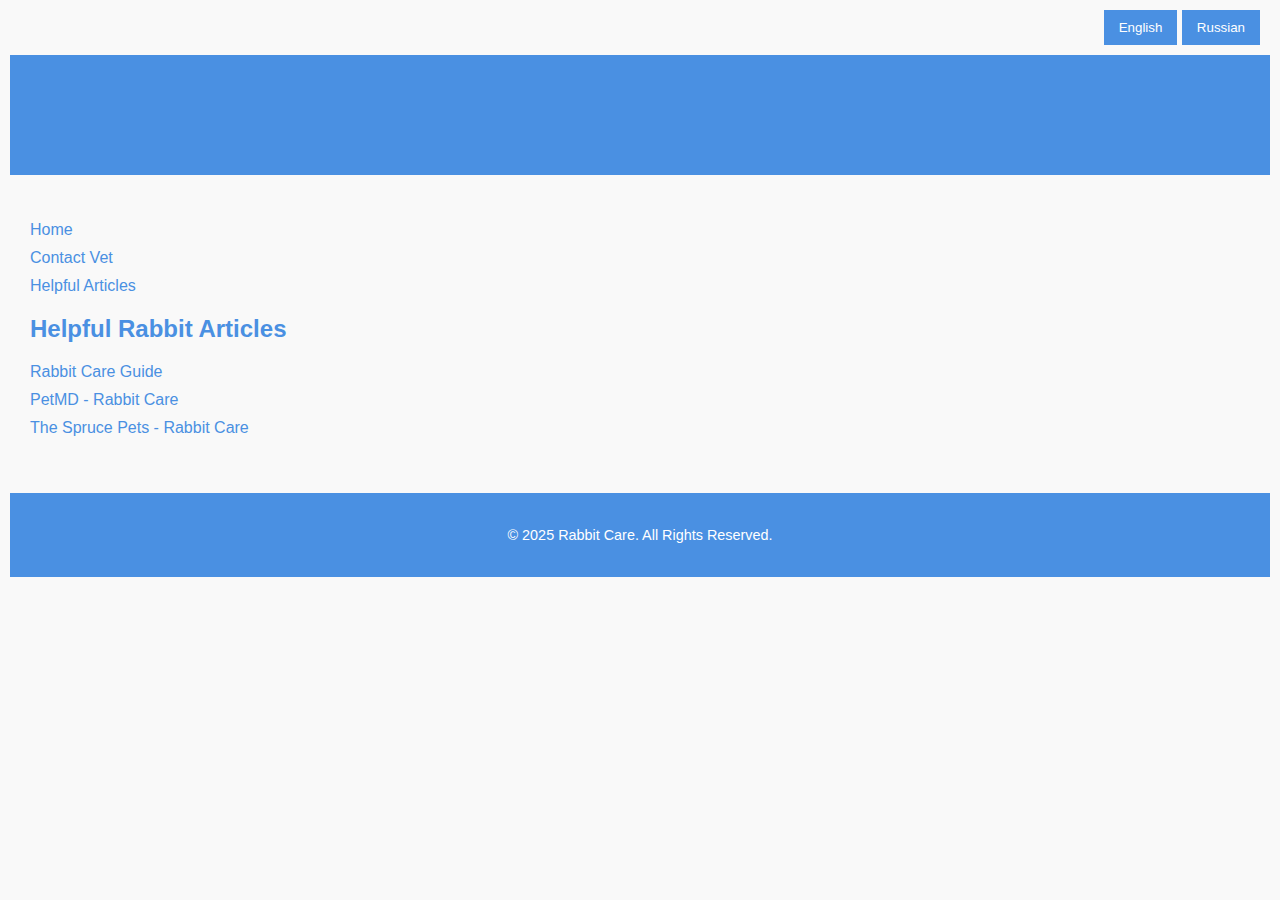
==== articles.html @ 2376d32b "fix" ====
<!DOCTYPE html>
<html lang="en">
<head>
  <meta charset="UTF-8">
  <meta name="viewport" content="width=device-width, initial-scale=1.0">
  <title>Helpful Rabbit Articles - Rabbit Care Instructions</title>
  <link rel="stylesheet" href="styles.css">
</head>
<body>
  <!-- Language Toggle -->
  <div class="language-toggle">
    <button onclick="toggleLanguage('en')">English</button>
    <button onclick="toggleLanguage('ru')">Russian</button>
  </div>

  <header>
    <h1 id="site-title">Rabbit Care Instructions</h1>
  </header>

  <main>
    <!-- Navigation Links -->
    <nav>
      <ul>
        <li><a href="index.html">Home</a></li>
        <li><a href="contact.html">Contact Vet</a></li>
        <li><a href="articles.html">Helpful Articles</a></li>
      </ul>
    </nav>

    <!-- Links to Common Rabbit Articles -->
    <section id="articles">
      <h2 id="articles-title">Helpful Rabbit Articles</h2>
      <ul>
        <li><a href="https://www.rabbit.org/care/" target="_blank" id="article-1">Rabbit Care Guide</a></li>
        <li><a href="https://www.petmd.com/rabbit" target="_blank" id="article-2">PetMD - Rabbit Care</a></li>
        <li><a href="https://www.thesprucepets.com/rabbit-care-1238460" target="_blank" id="article-3">The Spruce Pets - Rabbit Care</a></li>
      </ul>
    </section>
  </main>

  <footer>
    <p>&copy; 2025 Rabbit Care. All Rights Reserved.</p>
  </footer>

  <script src="scripts.js"></script>
</body>
</html>
---- styles.css ----
/* General Styles */
body {
  font-family: Arial, sans-serif;
  background-color: #f9f9f9;
  color: #333;
  margin: 0;
  padding: 0;
}

header, main, footer {
  padding: 20px;
  margin: 10px;
}

h1, h2 {
  color: #4a90e2;
}

ul {
  list-style-type: none;
  padding: 0;
}

li {
  margin: 10px 0;
}

a {
  text-decoration: none;
  color: #4a90e2;
}

a:hover {
  text-decoration: underline;
}

/* Language Toggle */
.language-toggle {
  text-align: right;
  margin: 10px 20px;
}

.language-toggle button {
  padding: 10px 15px;
  background-color: #4a90e2;
  color: white;
  border: none;
  cursor: pointer;
}

.language-toggle button:hover {
  background-color: #357ab7;
}

/* Header and Footer */
header, footer {
  background-color: #4a90e2;
  color: white;
  text-align: center;
}

footer {
  margin-top: 20px;
  font-size: 0.9em;
}

/* Checklist Styling */
.check-item {
  margin-right: 10px;
}

.check-item + label {
  cursor: pointer;
}
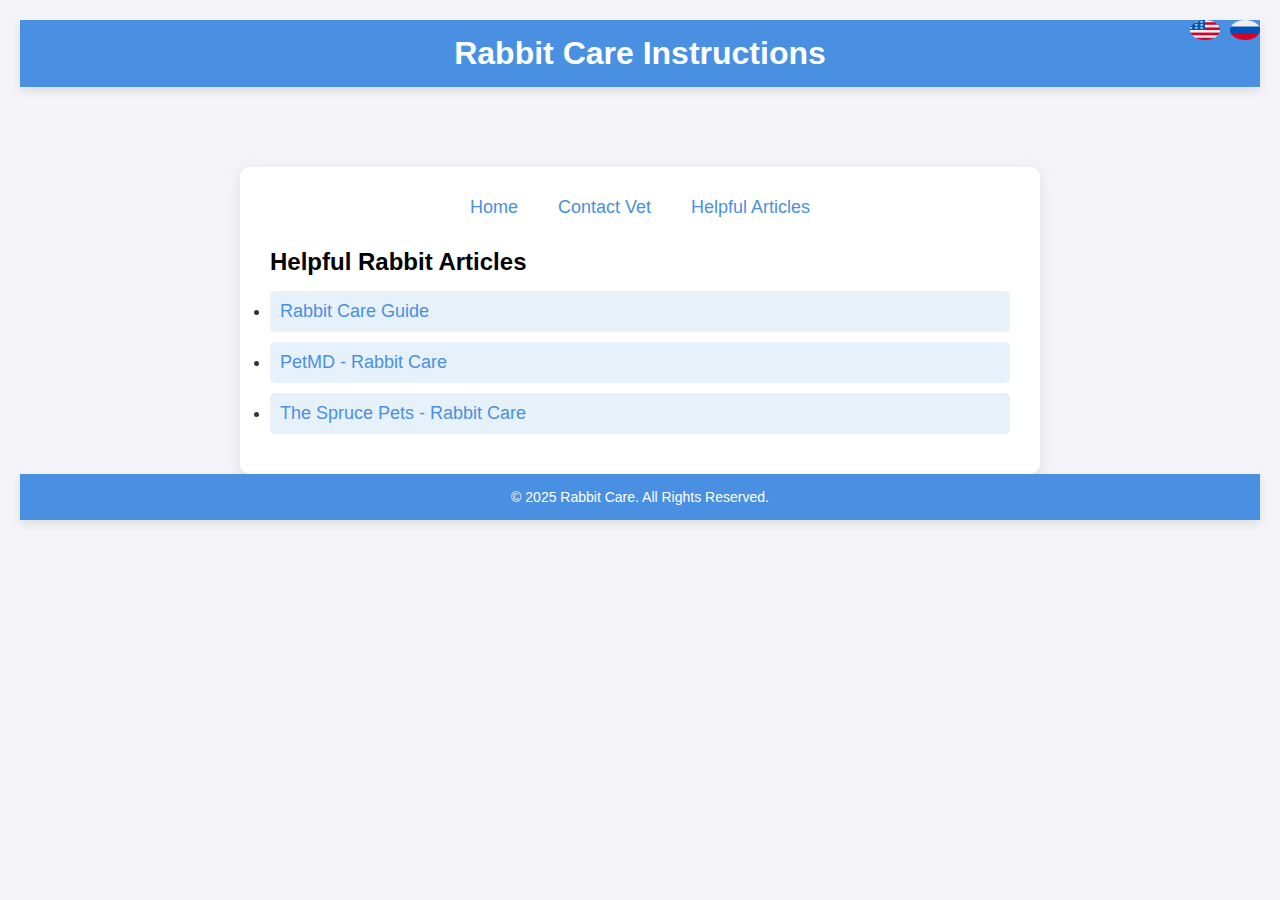
==== commit 94ca904b: "add language button" ====
--- a/articles.html
+++ b/articles.html
@@ -8,10 +8,11 @@
 </head>
 <body>
   <!-- Language Toggle -->
-  <div class="language-toggle">
-    <button onclick="toggleLanguage('en')">English</button>
-    <button onclick="toggleLanguage('ru')">Russian</button>
-  </div>
+<div class="language-toggle">
+    <img src="united-states.png" alt="English" onclick="toggleLanguage('en')" class="flag-icon">
+    <img src="russia.png" alt="Russian" onclick="toggleLanguage('ru')" class="flag-icon">
+</div>
+
 
   <header>
     <h1 id="site-title">Rabbit Care Instructions</h1>
--- a/styles.css
+++ b/styles.css
@@ -1,74 +1,291 @@
-/* General Styles */
-body {
-  font-family: Arial, sans-serif;
-  background-color: #f9f9f9;
-  color: #333;
+/* Reset some basic styles for cross-browser consistency */
+* {
   margin: 0;
   padding: 0;
-}
-
-header, main, footer {
+  box-sizing: border-box;
+}
+
+/* Body Styles */
+body {
+  font-family: 'Arial', sans-serif;
+  background-color: #f4f4f9;
+  color: #333;
+  display: flex;
+  flex-direction: column;
+  align-items: center;
+  justify-content: flex-start;
+  min-height: 100vh;
+  text-align: center;
   padding: 20px;
-  margin: 10px;
 }
 
 h1, h2 {
-  color: #4a90e2;
-}
-
-ul {
-  list-style-type: none;
-  padding: 0;
-}
-
-li {
-  margin: 10px 0;
-}
-
-a {
-  text-decoration: none;
-  color: #4a90e2;
-}
-
-a:hover {
-  text-decoration: underline;
-}
-
-/* Language Toggle */
-.language-toggle {
-  text-align: right;
-  margin: 10px 20px;
-}
-
-.language-toggle button {
-  padding: 10px 15px;
-  background-color: #4a90e2;
-  color: white;
-  border: none;
-  cursor: pointer;
-}
-
-.language-toggle button:hover {
-  background-color: #357ab7;
-}
-
-/* Header and Footer */
+  font-family: 'Segoe UI', Tahoma, Geneva, Verdana, sans-serif;
+  font-weight: 600;
+  margin-bottom: 15px;
+}
+h1{
+  color: #ffffff;
+}
+h2 {
+  color: #000000;
+  margin-top: 20px;
+}
+
+/* Header & Footer Styles */
 header, footer {
   background-color: #4a90e2;
   color: white;
-  text-align: center;
+  padding: 15px;
+  width: 100%;
+  box-shadow: 0 4px 10px rgba(0, 0, 0, 0.1);
 }
 
 footer {
-  margin-top: 20px;
-  font-size: 0.9em;
-}
-
-/* Checklist Styling */
+  position: relative;
+  font-size: 0.85em;
+}
+
+header h1 {
+  font-size: 2em;
+  margin: 0;
+}
+
+/* Language Toggle Button Styles */
+/* General Styles for the Language Toggle */
+.language-toggle {
+  position: absolute;
+  top: 20px;
+  right: 20px;
+  z-index: 999;
+  display: flex;
+  gap: 10px;
+}
+
+.flag-icon {
+  width: 30px;  /* Set size for flag icons */
+  height: 20px;
+  cursor: pointer;
+  transition: transform 0.3s ease-in-out;
+}
+
+.flag-icon:hover {
+  transform: scale(1.1);  /* Slight zoom effect on hover */
+}
+
+/* Add some responsiveness */
+@media (max-width: 768px) {
+  .language-toggle {
+    top: 10px;
+    right: 10px;
+  }
+
+  .flag-icon {
+    width: 25px; /* Smaller flags on mobile */
+    height: 16px;
+  }
+}
+
+/* Main Container */
+main {
+  max-width: 800px;
+  width: 100%;
+  background-color: #ffffff;
+  padding: 30px;
+  border-radius: 10px;
+  box-shadow: 0 4px 15px rgba(0, 0, 0, 0.1);
+  margin-top: 80px;
+  text-align: left;
+}
+
+/* Navigation Bar */
+nav {
+  margin-bottom: 30px;
+}
+
+nav ul {
+  display: flex;
+  justify-content: center;
+  gap: 20px;
+  list-style: none;
+  padding: 0;
+}
+
+nav ul li a {
+  text-decoration: none;
+  color: #4a90e2;
+  font-size: 18px;
+  font-weight: 500;
+  padding: 10px;
+  border-radius: 5px;
+}
+
+nav ul li a:hover {
+  background-color: #4a90e2;
+  color: white;
+}
+
+/* Checklist Section */
+#checklist {
+  background-color: #f9f9f9;
+  border-radius: 10px;
+  padding: 20px;
+  box-shadow: 0 4px 10px rgba(0, 0, 0, 0.1);
+}
+
+#checklist ul {
+  list-style-type: none;
+  padding: 0;
+}
+
+#checklist li {
+  margin: 15px 0;
+  font-size: 18px;
+}
+
 .check-item {
-  margin-right: 10px;
+  margin-right: 15px;
 }
 
 .check-item + label {
   cursor: pointer;
-}
+  transition: all 0.3s ease-in-out;
+}
+
+/* Checkmark Styling */
+.check-item:checked + label {
+  text-decoration: line-through;
+  color: #4a90e2;
+}
+
+/* Articles Section */
+#articles {
+  margin-top: 30px;
+}
+
+#articles a {
+  display: block;
+  margin: 10px 0;
+  color: #4a90e2;
+  font-size: 18px;
+  font-weight: 500;
+  text-decoration: none;
+  padding: 10px;
+  border-radius: 5px;
+  background-color: #e6f1f9;
+  transition: background-color 0.3s;
+}
+
+#articles a:hover {
+  background-color: #4a90e2;
+  color: white;
+  text-decoration: underline;
+}
+
+/* Contact Section */
+#contact {
+  background-color: #e6f1f9;
+  padding: 20px;
+  border-radius: 10px;
+  box-shadow: 0 4px 10px rgba(0, 0, 0, 0.1);
+}
+
+#contact p {
+  font-size: 18px;
+  color: #333;
+}
+
+#contact a {
+  text-decoration: none;
+  color: #4a90e2;
+  font-weight: 600;
+}
+
+#contact a:hover {
+  text-decoration: underline;
+}
+
+/* Footer Styles */
+footer p {
+  font-size: 14px;
+}
+
+/* Mobile-Friendly Styling */
+@media (max-width: 768px) {
+  body {
+    padding: 10px;
+  }
+
+  main {
+    padding: 15px;
+    width: 100%;
+    max-width: none;
+    box-shadow: none;
+    margin-top: 0;
+  }
+
+  header h1 {
+    font-size: 1.8em;
+  }
+
+  .language-toggle {
+    position: fixed;
+    top: 10px;
+    right: 10px;
+    z-index: 999;
+  }
+
+  nav ul {
+    flex-direction: column;
+    gap: 10px;
+    align-items: center;
+  }
+
+  nav ul li a {
+    font-size: 16px;
+  }
+
+  #checklist {
+    padding: 15px;
+  }
+
+  #checklist li {
+    font-size: 16px;
+  }
+
+  #articles a {
+    font-size: 16px;
+    padding: 8px;
+  }
+
+  #contact p {
+    font-size: 16px;
+  }
+}
+
+@media (max-width: 480px) {
+  header h1 {
+    font-size: 1.6em;
+  }
+
+  nav ul li a {
+    font-size: 14px;
+  }
+
+  #checklist li {
+    font-size: 14px;
+  }
+
+  #articles a {
+    font-size: 14px;
+  }
+
+  #contact p {
+    font-size: 14px;
+  }
+
+  .language-toggle button {
+    font-size: 14px;
+    padding: 8px 12px;
+  }
+}
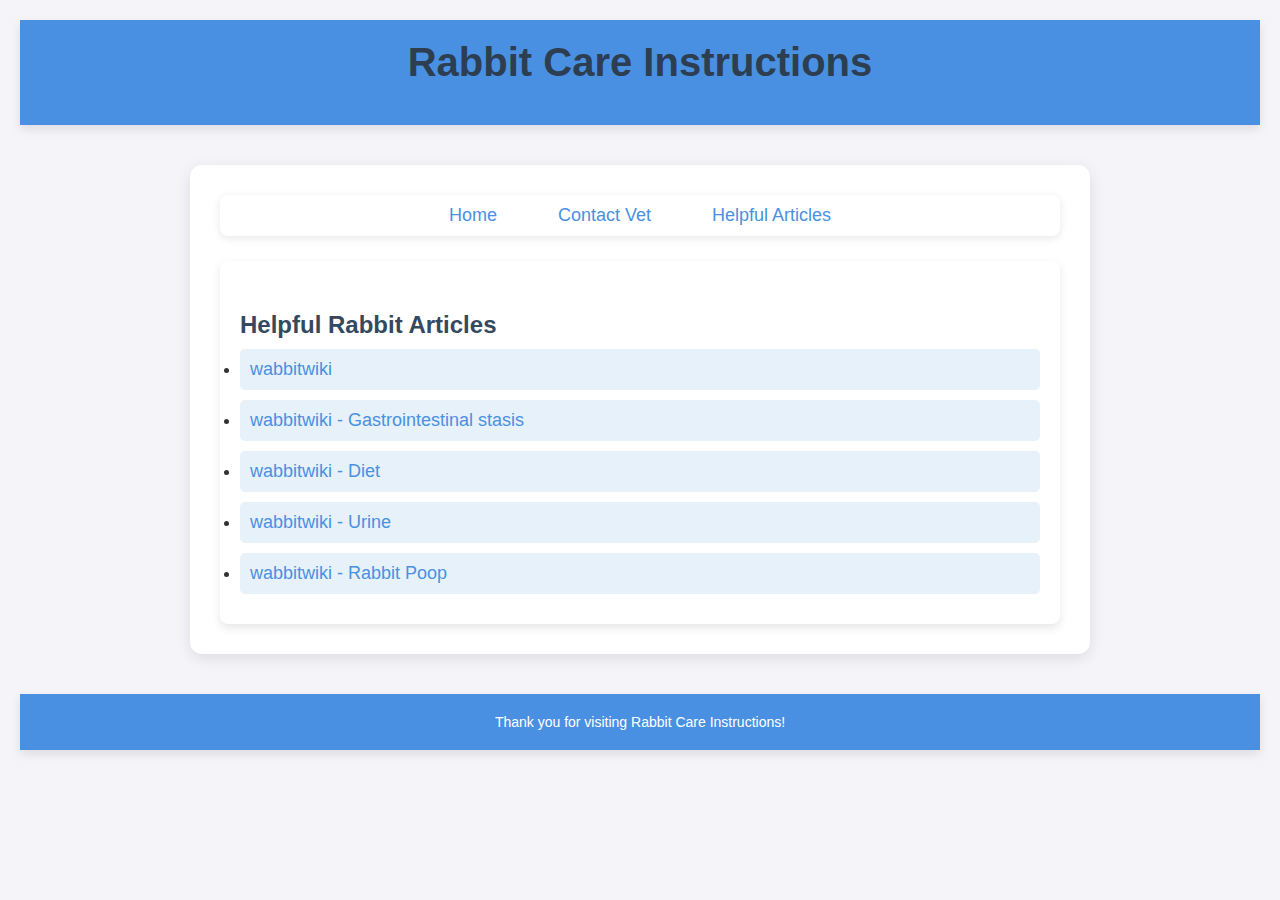
==== commit 2523be87: "finish website" ====
--- a/articles.html
+++ b/articles.html
@@ -1,48 +1,49 @@
 <!DOCTYPE html>
 <html lang="en">
+
 <head>
-  <meta charset="UTF-8">
-  <meta name="viewport" content="width=device-width, initial-scale=1.0">
-  <title>Helpful Rabbit Articles - Rabbit Care Instructions</title>
-  <link rel="stylesheet" href="styles.css">
+    <meta charset="UTF-8">
+    <meta name="viewport" content="width=device-width, initial-scale=1.0">
+    <title>Helpful Rabbit Articles - Rabbit Care Instructions</title>
+    <link rel="stylesheet" href="styles.css">
 </head>
+
 <body>
-  <!-- Language Toggle -->
-<div class="language-toggle">
-    <img src="united-states.png" alt="English" onclick="toggleLanguage('en')" class="flag-icon">
-    <img src="russia.png" alt="Russian" onclick="toggleLanguage('ru')" class="flag-icon">
-</div>
 
+    <header>
+        <div class="header-content">
+          <h1 id="site-title">Rabbit Care Instructions</h1>
+        </div>
+      </header>
 
-  <header>
-    <h1 id="site-title">Rabbit Care Instructions</h1>
-  </header>
+    <main>
+        <!-- Navigation Links -->
+        <nav>
+            <ul>
+                <li><a href="index.html">Home</a></li>
+                <li><a href="contact.html">Contact Vet</a></li>
+                <li><a href="articles.html">Helpful Articles</a></li>
+            </ul>
+        </nav>
 
-  <main>
-    <!-- Navigation Links -->
-    <nav>
-      <ul>
-        <li><a href="index.html">Home</a></li>
-        <li><a href="contact.html">Contact Vet</a></li>
-        <li><a href="articles.html">Helpful Articles</a></li>
-      </ul>
-    </nav>
+        <!-- Links to Common Rabbit Articles -->
+        <section id="articles">
+            <h2 id="articles-title">Helpful Rabbit Articles</h2>
+            <ul>
+                <li><a href="https://wabbitwiki.com/wiki" target="_blank" id="article-1">wabbitwiki</a></li>
+                <li><a href="https://wabbitwiki.com/wiki/Gastrointestinal_stasis" target="_blank" id="article-1">wabbitwiki - Gastrointestinal stasis</a></li>
+                <li><a href="https://wabbitwiki.com/wiki/Diet" target="_blank" id="article-1">wabbitwiki - Diet</a></li>
+                <li><a href="https://wabbitwiki.com/wiki/Urine" target="_blank" id="article-1">wabbitwiki - Urine</a></li>
+                <li><a href="https://wabbitwiki.com/wiki/Rabbit_poop" target="_blank" id="article-1">wabbitwiki - Rabbit Poop</a></li>
+            </ul>
+        </section>
+    </main>
 
-    <!-- Links to Common Rabbit Articles -->
-    <section id="articles">
-      <h2 id="articles-title">Helpful Rabbit Articles</h2>
-      <ul>
-        <li><a href="https://www.rabbit.org/care/" target="_blank" id="article-1">Rabbit Care Guide</a></li>
-        <li><a href="https://www.petmd.com/rabbit" target="_blank" id="article-2">PetMD - Rabbit Care</a></li>
-        <li><a href="https://www.thesprucepets.com/rabbit-care-1238460" target="_blank" id="article-3">The Spruce Pets - Rabbit Care</a></li>
-      </ul>
-    </section>
-  </main>
+    <footer>
+        <p>Thank you for visiting Rabbit Care Instructions!</p>
+      </footer>
+      
+    <script src="scripts.js"></script>
+</body>
 
-  <footer>
-    <p>&copy; 2025 Rabbit Care. All Rights Reserved.</p>
-  </footer>
-
-  <script src="scripts.js"></script>
-</body>
-</html>
+</html>--- a/styles.css
+++ b/styles.css
@@ -1,11 +1,10 @@
-/* Reset some basic styles for cross-browser consistency */
+/* Global Styles */
 * {
   margin: 0;
   padding: 0;
   box-sizing: border-box;
 }
 
-/* Body Styles */
 body {
   font-family: 'Arial', sans-serif;
   background-color: #f4f4f9;
@@ -15,100 +14,145 @@
   align-items: center;
   justify-content: flex-start;
   min-height: 100vh;
-  text-align: center;
-  padding: 20px;
-}
-
-h1, h2 {
+  padding: 20px;
+}
+
+h1, h2, h3 {
   font-family: 'Segoe UI', Tahoma, Geneva, Verdana, sans-serif;
   font-weight: 600;
-  margin-bottom: 15px;
-}
-h1{
-  color: #ffffff;
-}
+}
+
+h1 {
+  font-size: 2.5em;
+  margin-bottom: 20px;
+  color: #2c3e50; /* Dark slate blue */
+}
+
 h2 {
-  color: #000000;
-  margin-top: 20px;
-}
-
-/* Header & Footer Styles */
-header, footer {
-  background-color: #4a90e2;
-  color: white;
-  padding: 15px;
+  margin-top: 30px;
+  color: #34495e; /* Charcoal */
+}
+
+h3 {
+  margin-top: 15px;
+  color: #7f8c8d; /* Cool gray */
+}
+
+/* Header */
+header {
+  background-color: #4a90e2;
+  color: white;
+  padding: 20px;
+  text-align: center;
   width: 100%;
   box-shadow: 0 4px 10px rgba(0, 0, 0, 0.1);
 }
 
+.header-content {
+  display: flex;
+  flex-direction: column;
+  align-items: center;
+  justify-content: center;
+}
+
+/* General Rabbit Care Tips Section */
+#general-care {
+  padding: 40px 20px;
+  background-color: #f9f9f9;
+  border-radius: 12px;
+  box-shadow: 0 4px 15px rgba(0, 0, 0, 0.1);
+  margin-top: 40px;
+}
+
+.care-images {
+  display: flex;
+  justify-content: center;
+  gap: 30px;
+  margin-bottom: 20px;
+}
+
+.care-images .rabbit-img {
+  width: 120px;
+  height: 120px;
+  border-radius: 50%;
+  object-fit: cover;
+  border: 3px solid #fff;
+  box-shadow: 0 4px 10px rgba(0, 0, 0, 0.2);
+}
+
+/* Health Issues Section */
+#health-issues {
+  padding: 40px 20px;
+  background-color: #f1f1f1;
+  border-radius: 12px;
+  box-shadow: 0 4px 15px rgba(0, 0, 0, 0.1);
+  margin-top: 40px;
+}
+
+.health-issues-images {
+  display: flex;
+  justify-content: center;
+  gap: 20px;
+  margin-bottom: 20px;
+}
+
+.health-issues-images .rabbit-img {
+  width: 100px;
+  height: 100px;
+  border-radius: 50%;
+  object-fit: cover;
+  border: 3px solid #fff;
+  box-shadow: 0 4px 10px rgba(0, 0, 0, 0.2);
+}
+
+/* Hover Effect */
+.rabbit-img:hover {
+  transform: scale(1.05);
+  transition: transform 0.3s ease-in-out;
+}
+
+/* Footer Styles */
 footer {
-  position: relative;
-  font-size: 0.85em;
-}
-
-header h1 {
-  font-size: 2em;
+  background-color: #4a90e2;
+  color: white;
+  padding: 20px;
+  width: 100%;
+  box-shadow: 0 4px 10px rgba(0, 0, 0, 0.1);
+  text-align: center;
+  margin-top: 40px;
+}
+
+footer p {
+  font-size: 14px; /* Adjusted font size */
   margin: 0;
-}
-
-/* Language Toggle Button Styles */
-/* General Styles for the Language Toggle */
-.language-toggle {
-  position: absolute;
-  top: 20px;
-  right: 20px;
-  z-index: 999;
-  display: flex;
-  gap: 10px;
-}
-
-.flag-icon {
-  width: 30px;  /* Set size for flag icons */
-  height: 20px;
-  cursor: pointer;
-  transition: transform 0.3s ease-in-out;
-}
-
-.flag-icon:hover {
-  transform: scale(1.1);  /* Slight zoom effect on hover */
-}
-
-/* Add some responsiveness */
-@media (max-width: 768px) {
-  .language-toggle {
-    top: 10px;
-    right: 10px;
-  }
-
-  .flag-icon {
-    width: 25px; /* Smaller flags on mobile */
-    height: 16px;
-  }
 }
 
 /* Main Container */
 main {
-  max-width: 800px;
+  max-width: 900px;
   width: 100%;
   background-color: #ffffff;
   padding: 30px;
-  border-radius: 10px;
+  border-radius: 12px;
   box-shadow: 0 4px 15px rgba(0, 0, 0, 0.1);
-  margin-top: 80px;
+  margin-top: 40px;
   text-align: left;
 }
 
 /* Navigation Bar */
 nav {
-  margin-bottom: 30px;
+  margin-bottom: 20px;
+  background-color: #ffffff;
+  padding: 10px 0;
+  border-radius: 8px;
+  box-shadow: 0 2px 8px rgba(0, 0, 0, 0.1);
 }
 
 nav ul {
   display: flex;
   justify-content: center;
-  gap: 20px;
+  gap: 25px;
   list-style: none;
-  padding: 0;
 }
 
 nav ul li a {
@@ -116,21 +160,24 @@
   color: #4a90e2;
   font-size: 18px;
   font-weight: 500;
-  padding: 10px;
+  padding: 12px 18px;
   border-radius: 5px;
+  transition: all 0.3s ease;
 }
 
 nav ul li a:hover {
   background-color: #4a90e2;
   color: white;
-}
-
-/* Checklist Section */
-#checklist {
-  background-color: #f9f9f9;
-  border-radius: 10px;
-  padding: 20px;
+  transform: scale(1.05);
+}
+
+/* Section Styles */
+section {
+  background-color: #ffffff;
+  padding: 20px;
+  border-radius: 8px;
   box-shadow: 0 4px 10px rgba(0, 0, 0, 0.1);
+  margin-top: 25px;
 }
 
 #checklist ul {
@@ -139,8 +186,8 @@
 }
 
 #checklist li {
-  margin: 15px 0;
   font-size: 18px;
+  margin-bottom: 20px;
 }
 
 .check-item {
@@ -152,23 +199,17 @@
   transition: all 0.3s ease-in-out;
 }
 
-/* Checkmark Styling */
 .check-item:checked + label {
   text-decoration: line-through;
   color: #4a90e2;
 }
 
 /* Articles Section */
-#articles {
-  margin-top: 30px;
-}
-
 #articles a {
   display: block;
   margin: 10px 0;
   color: #4a90e2;
   font-size: 18px;
-  font-weight: 500;
   text-decoration: none;
   padding: 10px;
   border-radius: 5px;
@@ -182,62 +223,17 @@
   text-decoration: underline;
 }
 
-/* Contact Section */
-#contact {
-  background-color: #e6f1f9;
-  padding: 20px;
-  border-radius: 10px;
-  box-shadow: 0 4px 10px rgba(0, 0, 0, 0.1);
-}
-
-#contact p {
-  font-size: 18px;
-  color: #333;
-}
-
-#contact a {
-  text-decoration: none;
-  color: #4a90e2;
-  font-weight: 600;
-}
-
-#contact a:hover {
-  text-decoration: underline;
-}
-
-/* Footer Styles */
-footer p {
-  font-size: 14px;
-}
-
-/* Mobile-Friendly Styling */
+/* Mobile-Friendly Design */
 @media (max-width: 768px) {
-  body {
-    padding: 10px;
-  }
-
   main {
     padding: 15px;
     width: 100%;
     max-width: none;
-    box-shadow: none;
     margin-top: 0;
-  }
-
-  header h1 {
-    font-size: 1.8em;
-  }
-
-  .language-toggle {
-    position: fixed;
-    top: 10px;
-    right: 10px;
-    z-index: 999;
   }
 
   nav ul {
     flex-direction: column;
-    gap: 10px;
     align-items: center;
   }
 
@@ -245,17 +241,12 @@
     font-size: 16px;
   }
 
-  #checklist {
-    padding: 15px;
-  }
-
   #checklist li {
     font-size: 16px;
   }
 
   #articles a {
     font-size: 16px;
-    padding: 8px;
   }
 
   #contact p {
@@ -280,12 +271,7 @@
     font-size: 14px;
   }
 
-  #contact p {
-    font-size: 14px;
-  }
-
-  .language-toggle button {
-    font-size: 14px;
-    padding: 8px 12px;
-  }
-}
+  footer p {
+    font-size: 14px;
+  }
+}
